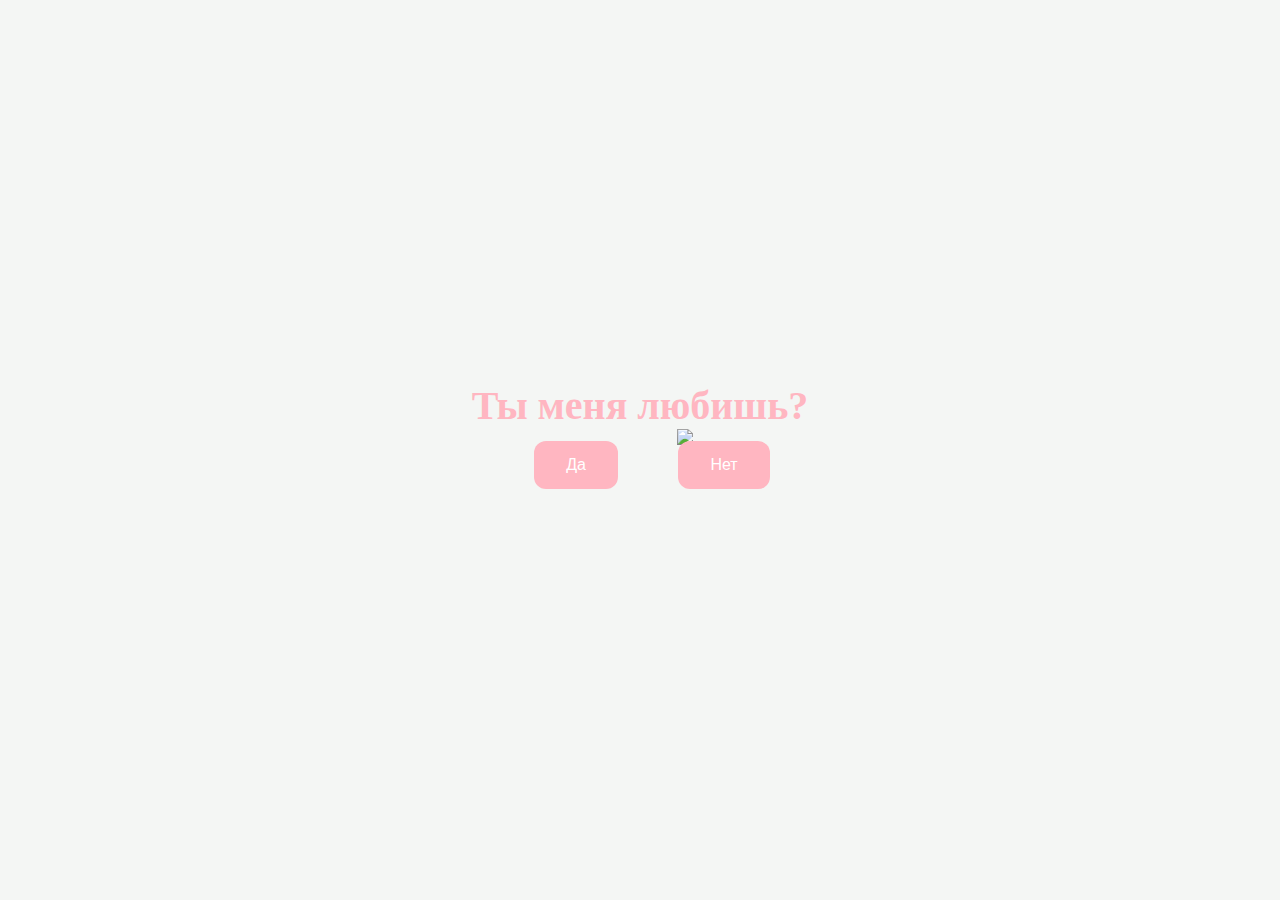
==== index.html @ c2e6db37 "Add files via upload" ====
<!DOCTYPE html>
<html lang="ru">
    <head>
        <meta charset="UTF-8">
        <meta name="viewport" content="width=device-width, initial-scale=1.0">
        <title>Ире на 14 февраля</title>
        <link href="styles.css" rel="stylesheet"/>
    </head>
    <body>
        <div class="container">
            <div>
                <h1 class="header_text">Ты меня любишь?</h1>
            </div>
            <div class="gif_container">
                <img src="https://i.postimg.cc/CKfWDG6j/first.gif">
            </div>
            <div class="buttons">
                <button class="btn" id="yesButton" onclick="nextPage()">Да</button>
                <button class="btn" id="noButton" onmouseover="moveButton()" onclick="moveButton()">Нет</button>
                <script>
                    function nextPage() {
                        window.location.href = "stage-2.html";
                    }

                    function moveButton() {
                        var x = Math.random() * (window.innerWidth - document.getElementById('noButton').offsetWidth);
                        var y = Math.random() * (window.innerHeight - document.getElementById('noButton').offsetHeight);
                        document.getElementById('noButton').style.left = `${x}px`;
                        document.getElementById('noButton').style.top = `${y}px`;
                    }
                </script>
            </div>
        </div>
    </body>
</html>
---- styles.css ----
body {
    display: flex;
    justify-content: center;
    align-items: center;
    height: 90vh;
    background-color: #f4f6f4;
}

#noButton {
    position: absolute;
    margin-left: 150px;
    transition: 0.5s;
}

#yesButton {
    position: absolute;
    margin-right: 150px;
}

.header_text {
    font-family: 'Nunito';
    font-size: 40px;
    font-weight: bold;
    color: #FFB6C1;
    text-align: center;
    margin-top: 20px;
    margin-bottom: 0px;
}

.buttons {
    display: flex;
    flex-direction: row;
    justify-content: center;
    align-items: center;
    margin-top: 20px;
    margin-left: 20px;
}

.btn {
    background-color: #FFB6C1;
    color: white;
    padding: 15px 32px;
    text-align: center;
    display: inline-block;
    font-size: 16px;
    margin: 4px 2px;
    cursor: pointer;
    border: none;
    border-radius: 12px;
    transition: background-color 0.3s ease;
}

.gif_container {
    display: flex;
    justify-content: center;
    align-items: center;
    margin-left: 90px;
}
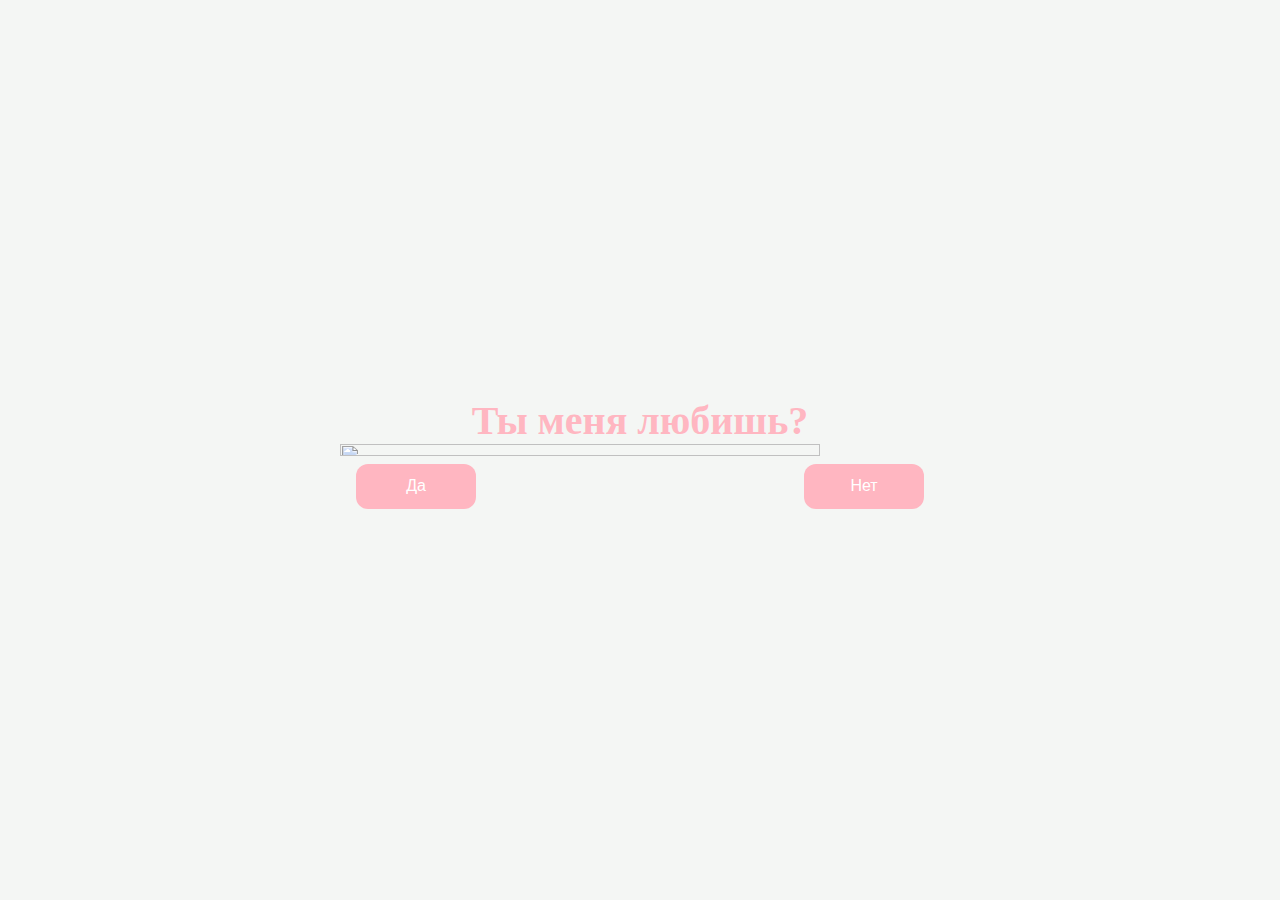
==== commit ab8e807d: "Add files via upload" ====
--- a/index.html
+++ b/index.html
@@ -1,4 +1,4 @@
-<!DOCTYPE html>
+
 <html lang="ru">
     <head>
         <meta charset="UTF-8">
@@ -8,7 +8,7 @@
     </head>
     <body>
         <div class="container">
-            <div>
+            <div class="txt">
                 <h1 class="header_text">Ты меня любишь?</h1>
             </div>
             <div class="gif_container">
@@ -17,21 +17,21 @@
             <div class="buttons">
                 <button class="btn" id="yesButton" onclick="nextPage()">Да</button>
                 <button class="btn" id="noButton" onmouseover="moveButton()" onclick="moveButton()">Нет</button>
-                <script>
-                    function nextPage() {
-                        window.location.href = "stage-2.html";
-                    }
-
-                    function moveButton() {
-                        var x = Math.random() * (window.innerWidth - document.getElementById('noButton').offsetWidth);
-                        var y = Math.random() * (window.innerHeight - document.getElementById('noButton').offsetHeight);
-                        document.getElementById('noButton').style.left = `${x}px`;
-                        document.getElementById('noButton').style.top = `${y}px`;
-                    }
-                </script>
             </div>
         </div>
     </body>
+    <script>
+        function nextPage() {
+            window.location.href = "stage-2.html";
+        }
+
+        function moveButton() {
+            var x = Math.random() * (window.innerWidth - document.getElementById('noButton').offsetWidth);
+            var y = Math.random() * (window.innerHeight - document.getElementById('noButton').offsetHeight);
+            document.getElementById('noButton').style.left = `${x}px`;
+            document.getElementById('noButton').style.top = `${y}px`;
+        }
+    </script>
 </html>
 
 
--- a/styles.css
+++ b/styles.css
@@ -1,20 +1,37 @@
-body {
+*{
+    margin: 0;
+    padding: 0;
+}
+body{
+    background-color: #f4f6f4;
+}
+
+.container{
+    height: 100%;
     display: flex;
+    flex-direction: column;
     justify-content: center;
-    align-items: center;
-    height: 90vh;
-    background-color: #f4f6f4;
 }
 
 #noButton {
     position: absolute;
-    margin-left: 150px;
     transition: 0.5s;
+    margin-left: 35%;
+}
+
+.txt {
+    width: 90%;
+    margin: 0 auto 0 auto;
 }
 
 #yesButton {
+    margin-right: 35%;
     position: absolute;
-    margin-right: 150px;
+}
+
+img{
+    width: 80%;
+    max-width: 600px;
 }
 
 .header_text {
@@ -24,35 +41,43 @@
     color: #FFB6C1;
     text-align: center;
     margin-top: 20px;
-    margin-bottom: 0px;
+    margin-bottom: 0;
 }
 
 .buttons {
+    height: 60px;
     display: flex;
     flex-direction: row;
     justify-content: center;
-    align-items: center;
-    margin-top: 20px;
-    margin-left: 20px;
+    align-items: stretch;
 }
 
 .btn {
+    width: 23%;
+    height: 5%;
+    max-width: 120px;
+    max-height: 60px;
     background-color: #FFB6C1;
     color: white;
-    padding: 15px 32px;
+    padding: 17px 45px;
     text-align: center;
-    display: inline-block;
+    display: flex;
     font-size: 16px;
-    margin: 4px 2px;
     cursor: pointer;
     border: none;
     border-radius: 12px;
     transition: background-color 0.3s ease;
+    align-items: center;
+    justify-content: center;
 }
 
 .gif_container {
     display: flex;
-    justify-content: center;
-    align-items: center;
-    margin-left: 90px;
+    justify-content: space-around;
+}
+
+@media (max-width: 877px) {
+    .header_text {
+        font-size: 30px;
+    }
 }